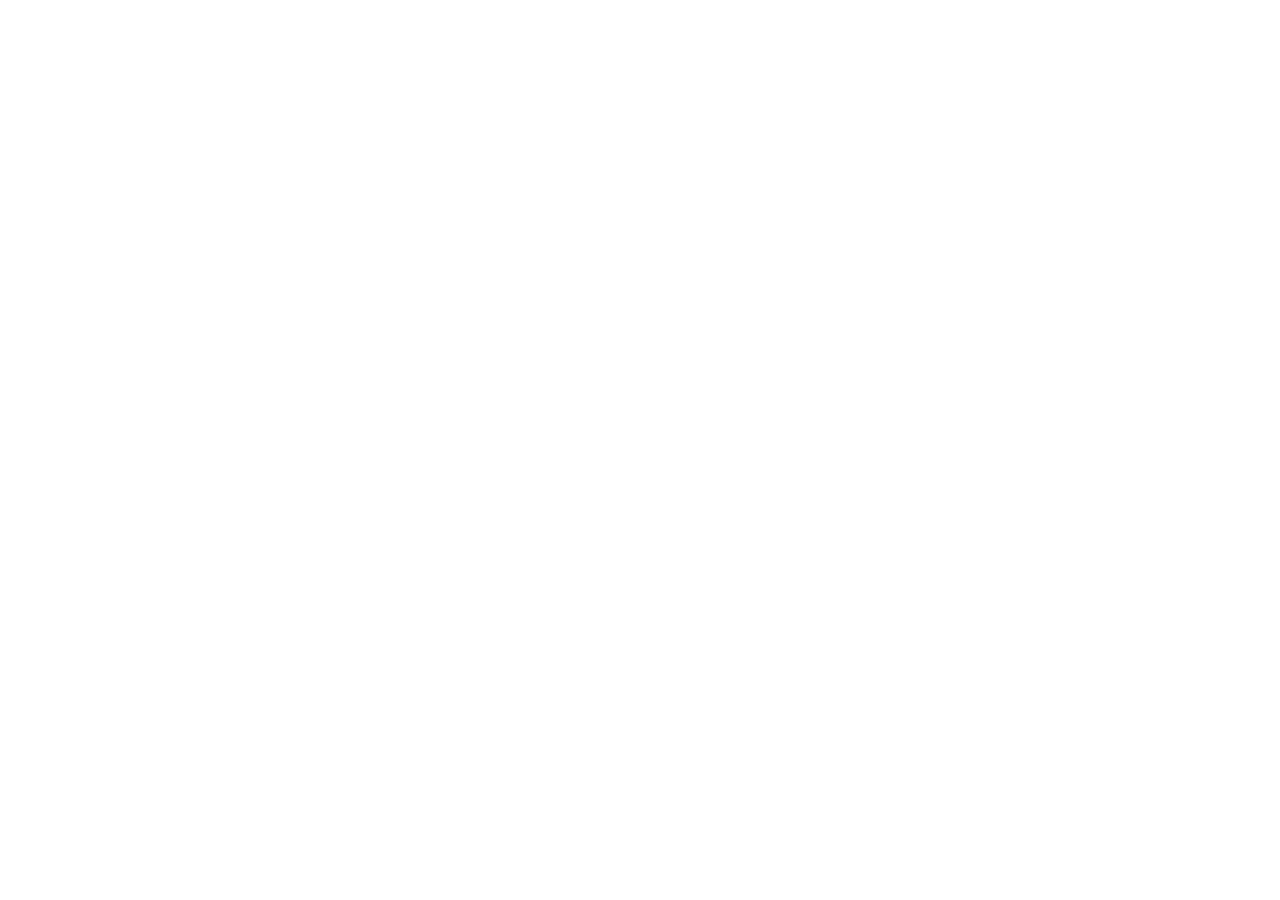
==== web/index.html @ e2842c0c "Add ReproSec Web UI source entrypoint" ====
<!doctype html><html lang="en"><head><meta charset="UTF-8"><meta name="viewport" content="width=device-width,initial-scale=1.0"><title>ReproSec Capsule</title><link rel="stylesheet" href="/assets/styles.css"></head><body><div id="root"></div><script type="module" src="/assets/app.js"></script></body></html>
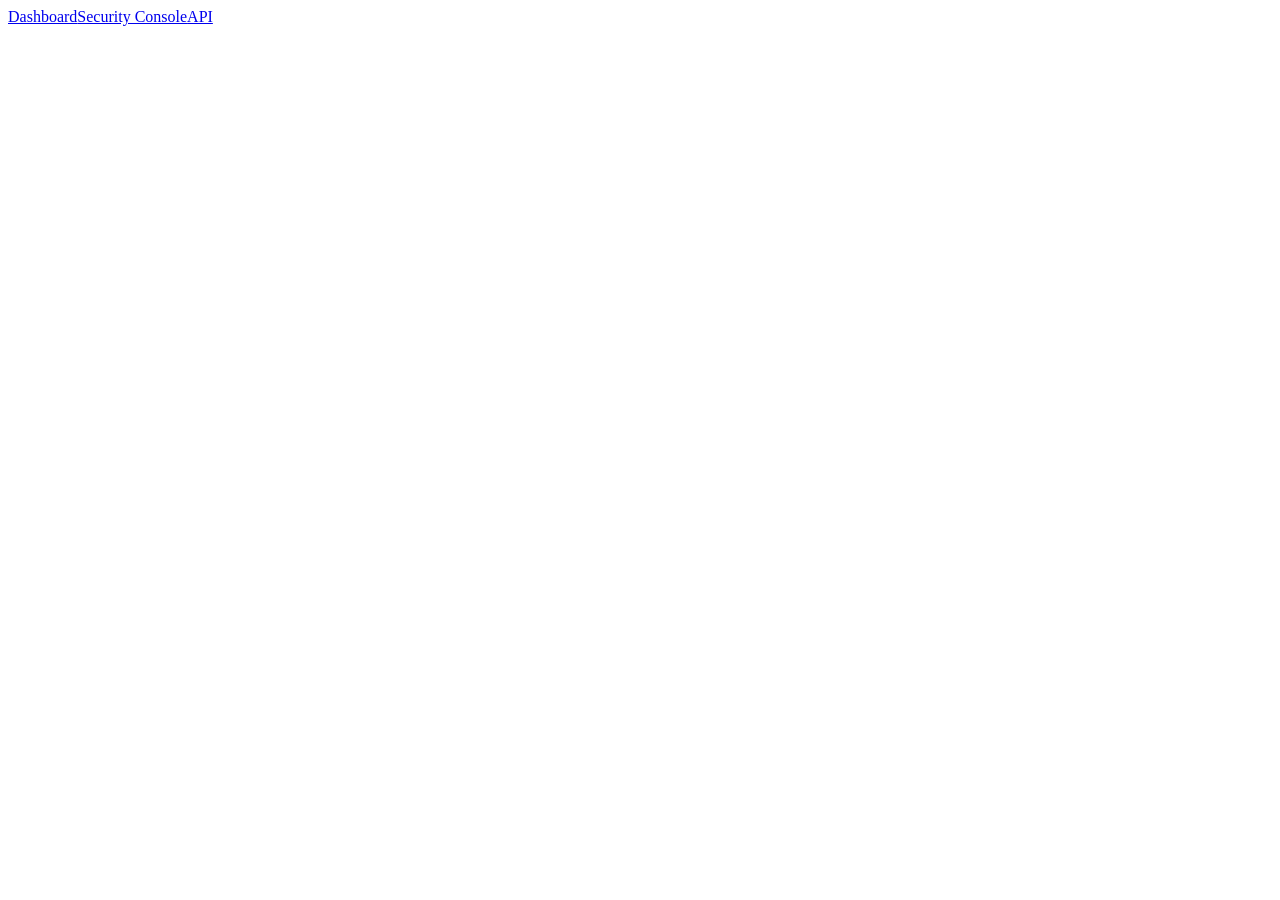
==== commit ceb79e44: "web: keep source dashboard navigation aligned" ====
--- a/web/index.html
+++ b/web/index.html
@@ -1 +1 @@
-<!doctype html><html lang="en"><head><meta charset="UTF-8"><meta name="viewport" content="width=device-width,initial-scale=1.0"><title>ReproSec Capsule</title><link rel="stylesheet" href="/assets/styles.css"></head><body><div id="root"></div><script type="module" src="/assets/app.js"></script></body></html>+<!doctype html><html lang="en"><head><meta charset="utf-8"><meta name="viewport" content="width=device-width,initial-scale=1"><title>ReproSec Capsule</title><link rel="stylesheet" href="/assets/styles.css"></head><body><nav id="sentinel-global-nav" aria-label="ReproSec Web navigation"><a href="/">Dashboard</a><a href="/workbench">Security Console</a><a href="/docs">API</a></nav><div id="root"></div><script src="/assets/app.js" defer></script></body></html>
